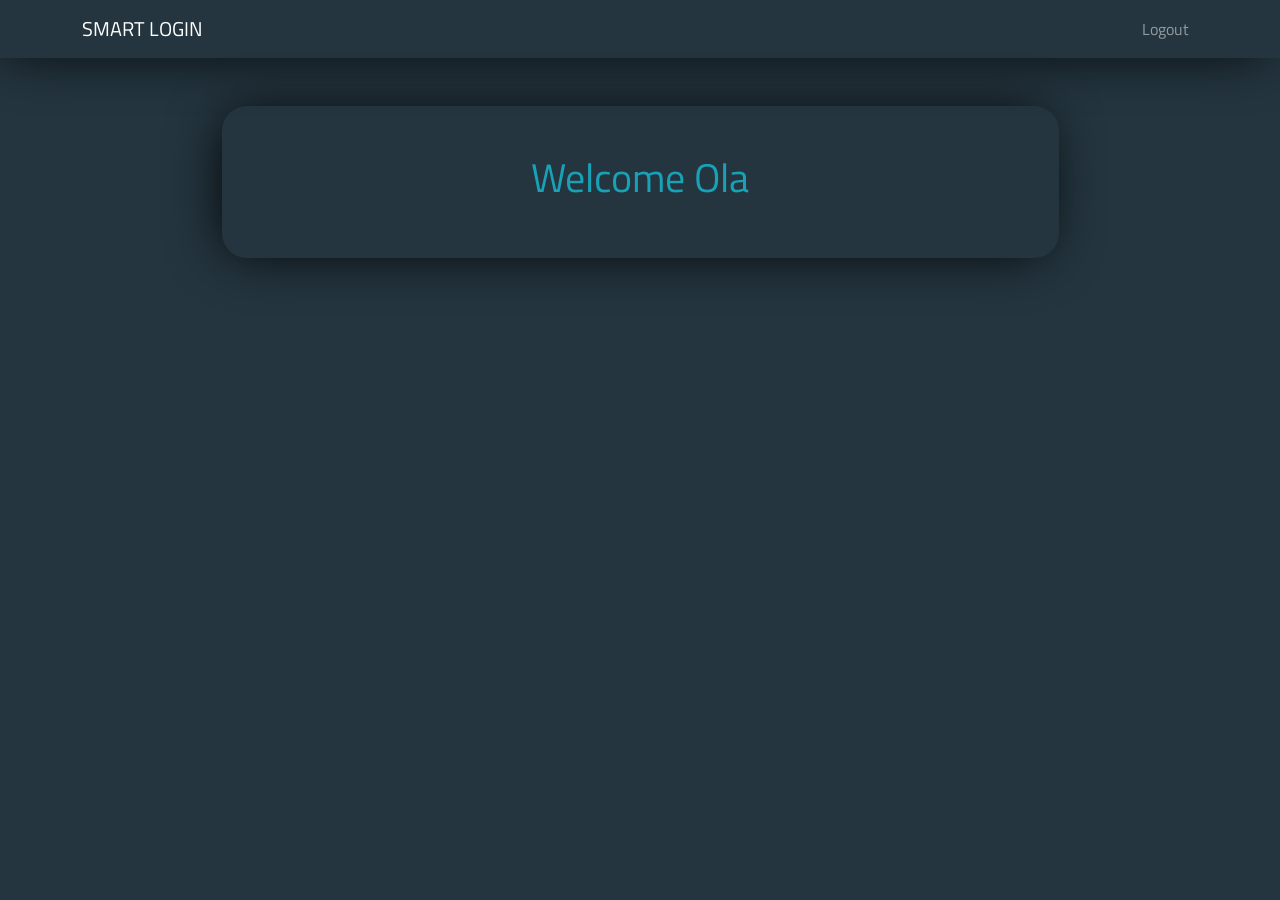
==== home.html @ a8d7e74b "initial commit" ====
<!DOCTYPE html>
<html lang="en">
    <head>
        <meta charset="UTF-8">
        <meta name="viewport" content="width=device-width, initial-scale=1.0">
        <title>Login</title>
        <link rel="icon" href="assets/logo.png">
        <link rel="stylesheet" href="css/bootstrap.min.css">
        <link rel="stylesheet" href="css/style.css">
        <link rel="preconnect" href="https://fonts.googleapis.com">
        <link rel="preconnect" href="https://fonts.gstatic.com" crossorigin>
        <link href="https://fonts.googleapis.com/css2?family=Titillium+Web:ital,wght@0,200;0,300;0,400;0,600;0,700;0,900;1,200;1,300;1,400;1,600;1,700&display=swap" rel="stylesheet">
    </head>
    <body>
        <nav class="navbar navbar-expand-lg navbar-light">
            <div class="container">
                <a class="navbar-brand text-white" href="home.html">SMART LOGIN</a>
                <button class="navbar-toggler" type="button" data-bs-toggle="collapse" data-bs-target="#navbarSupportedContent" aria-controls="navbarSupportedContent" aria-expanded="false" aria-label="Toggle navigation">
                    <span class="navbar-toggler-icon"></span>
                </button>
                <div class="collapse navbar-collapse" id="navbarSupportedContent">
                <ul class="navbar-nav ms-auto mb-2 mb-lg-0">
                    <li class="nav-item">
                        <a class="nav-link btn" href="">Logout</a>
                    </li>
                </ul>
                </div>
            </div>
        </nav>
        <main>
            <div class="container d-flex justify-content-center align-items-center">
                <div class="box w-75 p-5 mt-5 text-center">
                    <h1>Welcome Ola</h1>
                </div>
            </div>
        </main>
        <script src="js/bootstrap.bundle.min.js"></script>
        <script src="js/main.js"></script>
    </body>
</html>
---- css/style.css ----
body {
    background: #24353f;
    font-family: "Titillium Web", sans-serif;
}

nav {
    box-shadow: -5px 2px 54px -9px rgba(0, 0, 0, 1);
}

.navbar-light .navbar-nav .nav-link {
    color: rgba(255,255,255,.5);
    border: 1px solid transparent;
}

.navbar-light .navbar-nav .nav-link:hover {
    color: #fff;
    border-color: #ffc107;
    background: #ffc107;
}

.box {
    box-shadow: -5px 2px 54px -9px rgba(0, 0, 0, 1);
    border-radius: 25px;
}

.box h1 {
    color: #17a2b8;
    font-weight: 500;
}

.form-control {
    background: transparent;
    color: #fff;
}

.form-control::placeholder {
    color: rgb(182, 182, 182);
}

.form-control:focus {
    background: transparent;
    color: #fff;
    box-shadow: none;
}

.box button {
    color: #17a2b8;
    border: 1px solid #17a2b8;
    width: 100%;
    margin-bottom: 16px;
    transition: 0.3s ease;
}

.box button:hover {
    background: #17a2b8;
    color: #fff;
}

.box button:focus {
    box-shadow: none;
}

.box a:hover {
    text-decoration: underline !important;
}
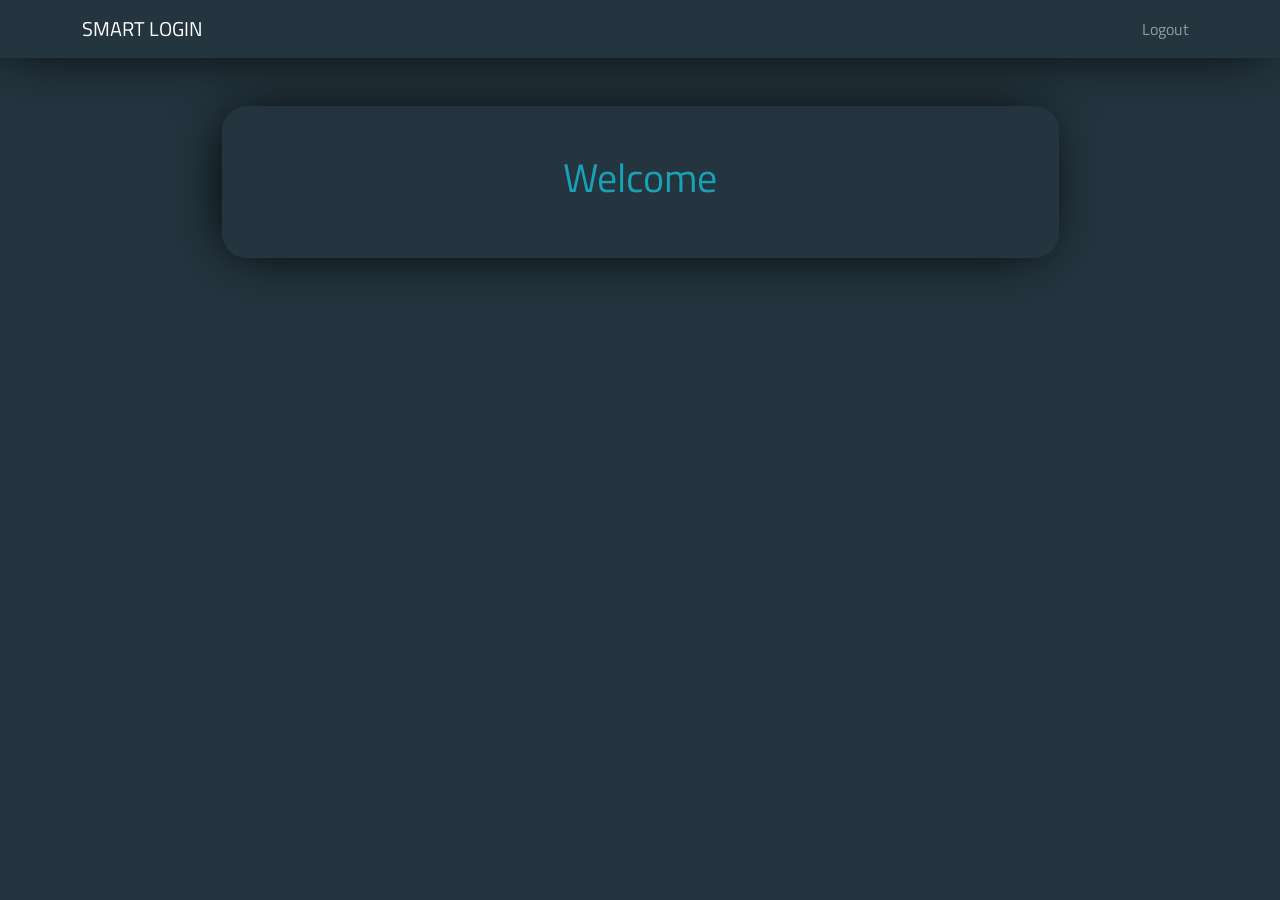
==== commit ea7a11e8: "Add final functions" ====
--- a/home.html
+++ b/home.html
@@ -21,7 +21,7 @@
                 <div class="collapse navbar-collapse" id="navbarSupportedContent">
                 <ul class="navbar-nav ms-auto mb-2 mb-lg-0">
                     <li class="nav-item">
-                        <a class="nav-link btn" href="">Logout</a>
+                        <a class="nav-link btn" onclick="logout()">Logout</a>
                     </li>
                 </ul>
                 </div>
@@ -30,7 +30,7 @@
         <main>
             <div class="container d-flex justify-content-center align-items-center">
                 <div class="box w-75 p-5 mt-5 text-center">
-                    <h1>Welcome Ola</h1>
+                    <h1>Welcome <span id="userName"></span></h1>
                 </div>
             </div>
         </main>
